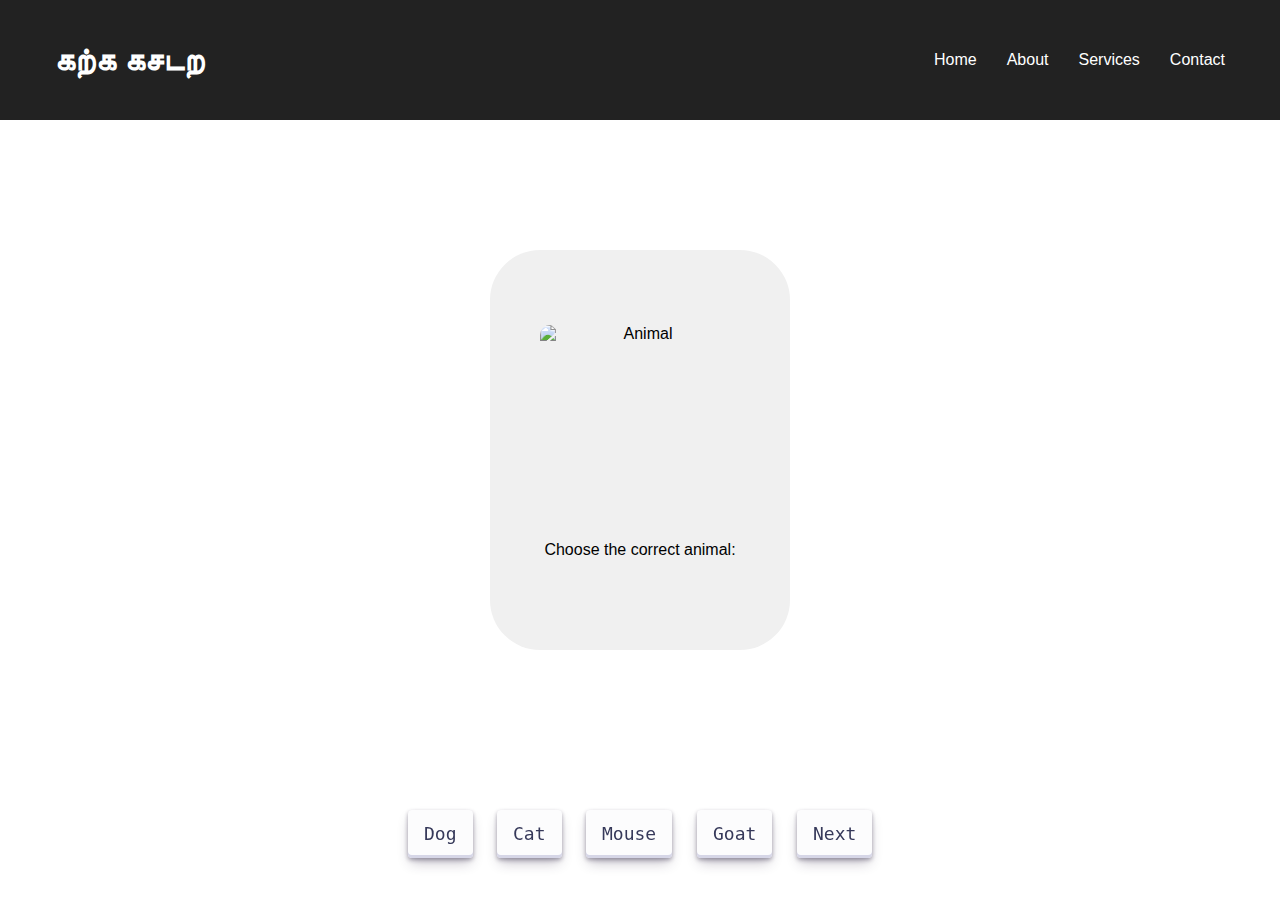
==== index2.html @ 0abb935d "init commit" ====
<!DOCTYPE html>
<html lang="en">
<head>
    <meta charset="UTF-8">
    <meta name="viewport" content="width=device-width, initial-scale=1.0">
    <title>Document</title>
    <link rel="stylesheet" href="styles.css">
</head>
<body>
    <nav class="nav">
        <div class="container1">
          <h1 class="logo"><a href="#">கற்க கசடற</a></h1>
          <ul>
            <li><a href="# current">Home</a></li>
            <li><a href="#">About</a></li>
            <li><a href="#">Services</a></li>
            <li><a href="#">Contact</a></li>
      
          </ul>
        </div>
      </nav>
      
    <div id="container">
        <div id="card">
            <div id="front">
                <img id="animalImage" alt="Animal" width="200" height="200" style="border-radius: 10px;">
                <p>Choose the correct animal:</p>
            </div>
            <div id="back">
                <p id="result-text"></p>
            </div>
        </div>
    </div>
    <div style="margin-top: -100px;">
        <button class="option-btn">Dog</button>
        <button class="option-btn">Cat</button>
        <button class="option-btn">Mouse</button>
        <button class="option-btn">Goat</button>
        <button id="nextBtn">Next</button>
    </div>
    <script src="index2.js"></script>
    
</body>
</html>
---- styles.css ----
body {
    font-family: 'Arial', sans-serif;
    text-align: center;
    margin: 0; /* Remove default margin */
    padding: 0; /* Remove default padding */
    box-sizing: border-box;
}

#container {
    display: flex;
    justify-content: center;
    align-items: center;
    height: 100vh; /* Make the container take up the full viewport height */
    border-radius: 10px;
}

#card {
    width: 300px;
    height: 400px;
    transform-style: preserve-3d;
    transition: transform 0.5s;
    border-radius: 10px;
}

#card.flipped {
    transform: rotateY(180deg);
}

#front, #back {
    width: 100%;
    height: 100%;
    position: absolute;
    backface-visibility: hidden;
    border-radius: 50px;
}

#front {
    display: flex;
    flex-direction: column;
    align-items: center;
    justify-content: center;
    background-color: #f0f0f0;
    cursor: pointer;
}

#back {
    transform: rotateY(180deg);
    background-color: #b3e0ff;
}

button {
    margin: 10px;
    padding: 10px;
    font-size: 16px;
    cursor: pointer;
}


/* CSS */
button {
  align-items: center;
  appearance: none;
  background-color: #FCFCFD;
  border-radius: 4px;
  border-width: 0;
  box-shadow: rgba(45, 35, 66, 0.4) 0 2px 4px,rgba(45, 35, 66, 0.3) 0 7px 13px -3px,#D6D6E7 0 -3px 0 inset;
  box-sizing: border-box;
  color: #36395A;
  cursor: pointer;
  display: inline-flex;
  font-family: "JetBrains Mono",monospace;
  height: 48px;
  justify-content: center;
  line-height: 1;
  list-style: none;
  overflow: hidden;
  padding-left: 16px;
  padding-right: 16px;
  position: relative;
  text-align: left;
  text-decoration: none;
  transition: box-shadow .15s,transform .15s;
  user-select: none;
  -webkit-user-select: none;
  touch-action: manipulation;
  white-space: nowrap;
  will-change: box-shadow,transform;
  font-size: 18px;
}

button:focus {
  box-shadow: #D6D6E7 0 0 0 1.5px inset, rgba(45, 35, 66, 0.4) 0 2px 4px, rgba(45, 35, 66, 0.3) 0 7px 13px -3px, #D6D6E7 0 -3px 0 inset;
}

button:hover {
  box-shadow: rgba(45, 35, 66, 0.4) 0 4px 8px, rgba(45, 35, 66, 0.3) 0 7px 13px -3px, #D6D6E7 0 -3px 0 inset;
  transform: translateY(-2px);
}

button:active {
  box-shadow: #D6D6E7 0 3px 7px inset;
  transform: translateY(2px);
}

.container1 {
    max-width: 1200px;
    margin: 0 auto;
  }
  
  .nav {
    position: fixed;
    top: 0;
    left: 0;
    right: 0;
    background-color: #222;
    transition: all 0.3s ease-in-out;
  }
  
  .nav .container1 {
    display: flex;
    justify-content: space-between;
    padding: 20px 0;
    transition: all 0.3s ease-in-out;
  }
  
  .nav ul {
    display: flex;
    align-items: center;
    list-style: none;
    justify-content: center;
  }
  
  .nav a {
    text-decoration: none;
    color: #fff;
    padding: 7px 15px;
    transition: all 0.3s ease-in-out;
  }
  
  .nav.active {
    background-color: #fff;
    box-shadow: 0 2px 10px rgba(0, 0, 0, 0.3);
  }
  
  .nav.active a {
    color: #222;
  }
  
  .nav.active .container1 {
    padding: 10px 0;
  }
  
  .nav a.current,
  .nav a:hover {
    color: #d80032;
    font-weight: bold;
  }
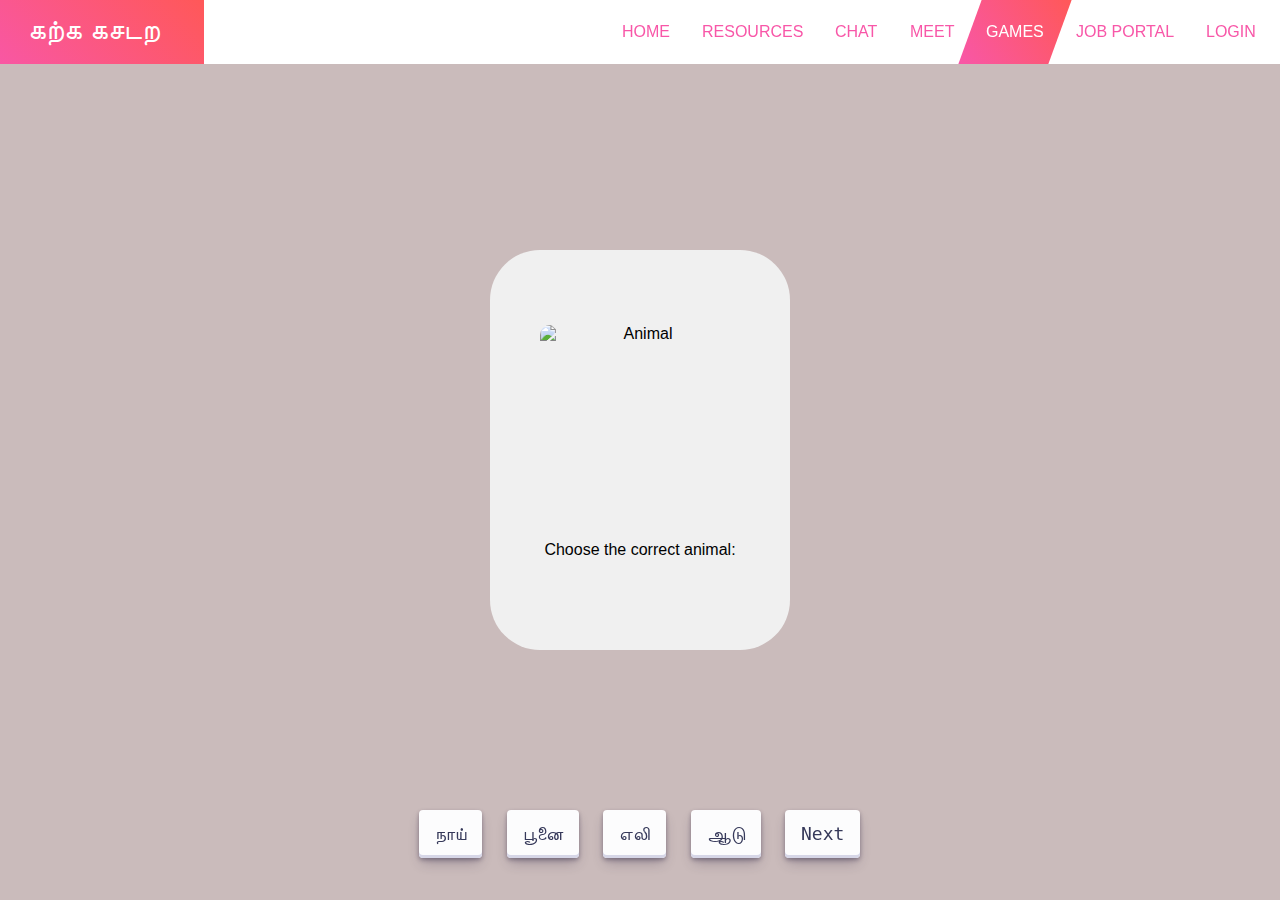
==== commit a6eed2bc: "added navbar" ====
--- a/index2.html
+++ b/index2.html
@@ -7,7 +7,7 @@
     <link rel="stylesheet" href="styles.css">
 </head>
 <body>
-    <nav class="nav">
+    <!-- <nav class="nav">
         <div class="container1">
           <h1 class="logo"><a href="#">கற்க கசடற</a></h1>
           <ul>
@@ -18,8 +18,38 @@
       
           </ul>
         </div>
-      </nav>
-      
+      </nav> -->
+      <header id="nav-wrapper">
+        <nav id="nav">
+          <div class="nav left">
+            <span class="gradient skew"><h1 class="logo un-skew"><a href="#home">கற்க கசடற</a></h1></span>
+            <button id="menu" class="btn-nav"><span class="fas fa-bars"></span></button>
+          </div>
+          <div class="nav right">
+            <a href="#home" class="nav-link"><span class="nav-link-span"><span class="u-nav">Home</span></span></a>
+            <a href="#home" class="nav-link"><span class="nav-link-span"><span class="u-nav">Resources</span></span></a>
+            <a href="http://pranavsuriya-sr.github.io/chatApp" class="nav-link"><span class="nav-link-span"><span class="u-nav">Chat</span></span></a>
+            <a href="http://pranavsuriya-sr.github.io/meetApp" class="nav-link"><span class="nav-link-span"><span class="u-nav">Meet</span></span></a>
+            <a href="#work" class="nav-link active"><span class="nav-link-span"><span class="u-nav">Games</span></span></a>
+            <a href="#work" class="nav-link"><span class="nav-link-span"><span class="u-nav">Job Portal</span></span></a>
+            <a href="#contact" class="nav-link"><span class="nav-link-span"><span class="u-nav">Login</span></span></a>
+          </div>
+        </nav>
+      </header>
+      <main>
+        <section id="home">
+    
+        </section>
+        <section id="about">
+    
+        </section>
+        <section id="work">
+    
+        </section>
+        <section id="contact">
+    
+        </section>
+      </main>
     <div id="container">
         <div id="card">
             <div id="front">
@@ -32,10 +62,10 @@
         </div>
     </div>
     <div style="margin-top: -100px;">
-        <button class="option-btn">Dog</button>
-        <button class="option-btn">Cat</button>
-        <button class="option-btn">Mouse</button>
-        <button class="option-btn">Goat</button>
+        <button class="option-btn">நாய்</button>
+        <button class="option-btn">பூனை</button>
+        <button class="option-btn">எலி</button>
+        <button class="option-btn">ஆடு</button>
         <button id="nextBtn">Next</button>
     </div>
     <script src="index2.js"></script>
--- a/styles.css
+++ b/styles.css
@@ -4,6 +4,7 @@
     margin: 0; /* Remove default margin */
     padding: 0; /* Remove default padding */
     box-sizing: border-box;
+    background-color: rgb(202, 187, 187);
 }
 
 #container {
@@ -107,51 +108,156 @@
     margin: 0 auto;
   }
   
-  .nav {
+  #nav-wrapper {
+    overflow: hidden;
+    width: 100%;
+    margin: 0 auto;
     position: fixed;
     top: 0;
     left: 0;
-    right: 0;
-    background-color: #222;
-    transition: all 0.3s ease-in-out;
-  }
-  
-  .nav .container1 {
-    display: flex;
-    justify-content: space-between;
-    padding: 20px 0;
-    transition: all 0.3s ease-in-out;
-  }
-  
-  .nav ul {
-    display: flex;
-    align-items: center;
-    list-style: none;
-    justify-content: center;
-  }
-  
-  .nav a {
+    z-index: 100;
+  }
+  
+  #nav {
+    background-color: #fff;
+    box-shadow: 0px 3px 10px rgba(0, 0, 0, 0.1);
+    display: flex;
+    flex-direction: column;
+    font-family: "Saira Semi Condensed", sans-serif;
+    height: 4em;
+    overflow: hidden;
+  }
+  #nav.nav-visible {
+    height: 100%;
+    overflow: auto;
+  }
+  
+  .nav {
+    display: flex;
+    height: 4em;
+    line-height: 4em;
+    flex-grow: 1;
+  }
+  
+  .nav-link,
+  .logo {
+    padding: 0 1em;
+  }
+  
+  span.gradient {
+    background: #f857a8;
+    background: -webkit-linear-gradient(45deg, #f857a8, #ff5858);
+    background: linear-gradient(45deg, #f857a8, #ff5858);
+    padding: 0 1em;
+    position: relative;
+    right: 1em;
+    margin-right: auto;
+  }
+  span.gradient:hover {
+    animation-name: logo-hover;
+    animation-duration: 0.3s;
+    animation-fill-mode: forwards;
+    animation-timing-function: cubic-bezier(0.17, 0.57, 0.31, 0.85);
+  }
+  
+  h1.logo {
+    font-weight: 300;
+    font-size: 1.75em;
+    line-height: 0.75em;
+    color: #fff;
+  }
+  
+  h1.logo a, a:active, a:hover, a:visited {
     text-decoration: none;
     color: #fff;
-    padding: 7px 15px;
-    transition: all 0.3s ease-in-out;
-  }
-  
-  .nav.active {
-    background-color: #fff;
-    box-shadow: 0 2px 10px rgba(0, 0, 0, 0.3);
-  }
-  
-  .nav.active a {
-    color: #222;
-  }
-  
-  .nav.active .container1 {
-    padding: 10px 0;
-  }
-  
-  .nav a.current,
-  .nav a:hover {
-    color: #d80032;
-    font-weight: bold;
+  }
+  
+  .nav-link {
+    text-transform: uppercase;
+    text-align: center;
+    border-top: 0.5px solid #ddd;
+  }
+  
+  a:link, a:visited, a:active {
+    text-decoration: none;
+    color: #f857a8;
+  }
+  
+  a:hover {
+    text-decoration: underline;
+  }
+  
+  .right {
+    display: flex;
+    flex-direction: column;
+    height: 100%;
+  }
+  
+  .btn-nav {
+    color: #f857a8;
+    padding-left: 2em;
+    padding-right: 2em;
+  }
+  
+  @media (min-width: 800px) {
+    #nav-wrapper {
+      overflow: hidden;
+    }
+  
+    #nav {
+      overflow: hidden;
+      flex-direction: row;
+    }
+  
+    .nav-link {
+      border-top: none;
+    }
+  
+    .right {
+      overflow: hidden;
+      flex-direction: row;
+      justify-content: flex-end;
+      position: relative;
+      left: 1.5em;
+      height: auto;
+    }
+  
+    .btn-nav {
+      display: none;
+    }
+  
+    .nav a:link.active, a:visited.active, a:active.active {
+      background: #f857a8;
+      background: -webkit-linear-gradient(45deg, #f857a8, #ff5858);
+      background: linear-gradient(45deg, #f857a8, #ff5858);
+      color: #fff;
+    }
+  
+    .nav-link-span {
+      transform: skew(20deg);
+      display: inline-block;
+    }
+  
+    .nav-link {
+      transform: skew(-20deg);
+      color: #777;
+      text-decoration: none;
+    }
+    .nav-link:last-child {
+      padding-right: 3em;
+    }
+  
+    a:hover.nav-link:not(.active) {
+      color: #444;
+      background: #ddd;
+      background: linear-gradient(45deg, #fff, #ddd);
+    }
+  }
+  @keyframes logo-hover {
+    20% {
+      padding-right: 0em;
+    }
+    100% {
+      padding-right: 5em;
+    }
   }